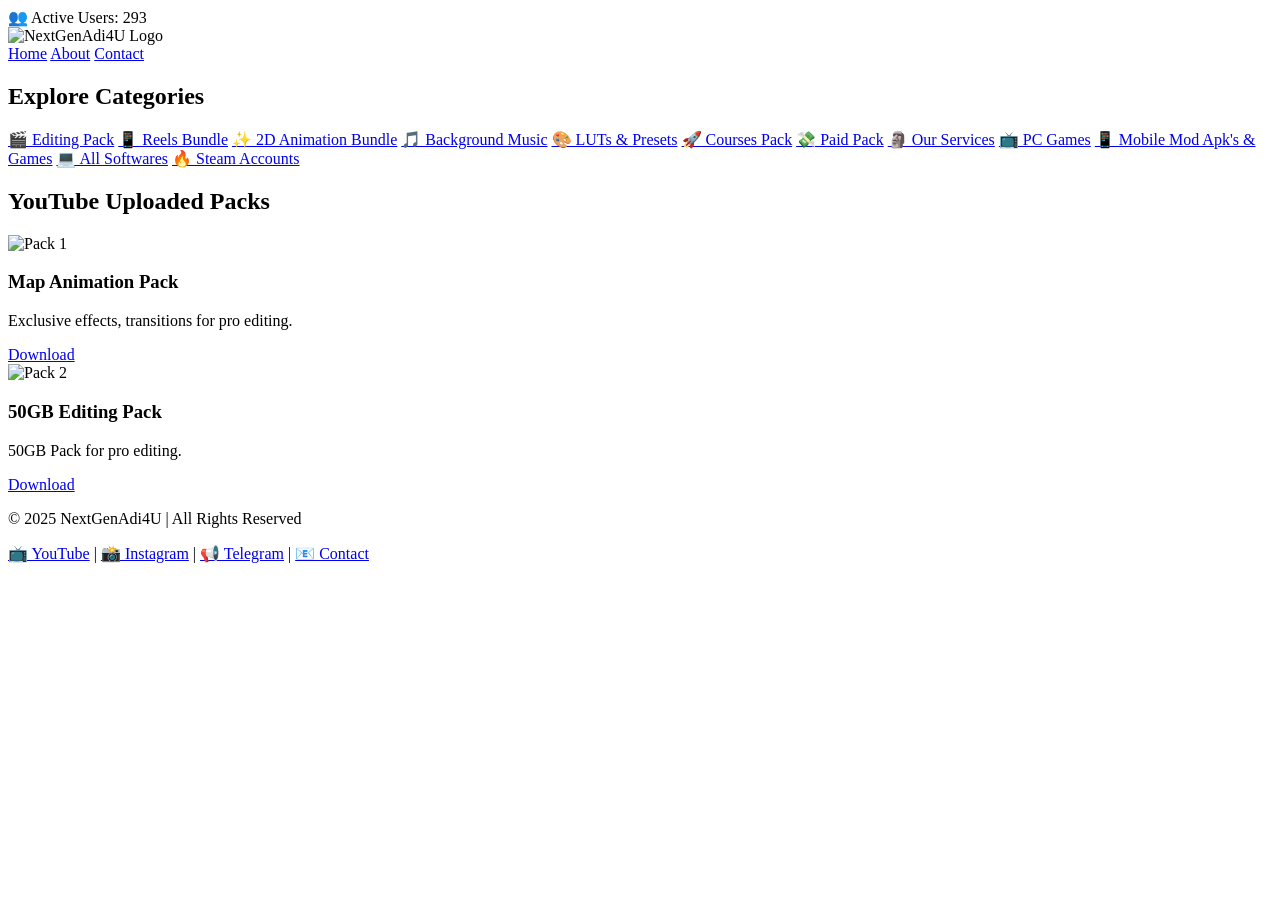
==== index.html @ 2365fe6e "Update index.html" ====
<!DOCTYPE html>
<html lang="en">
<head>
  <meta charset="UTF-8">
  <meta name="viewport" content="width=device-width, initial-scale=1.0">
  <title>NextGenAdi4U</title>
  <link rel="stylesheet" href="style.css">

  <script async src="https://pagead2.googlesyndication.com/pagead/js/adsbygoogle.js?client=ca-pub-6262033771925685"
     crossorigin="anonymous"></script>
</head>
<body>
  <!-- ===== HEADER ===== -->
  <header>
    <div class="header-left">
      👥 Active Users: <span id="activeCount">0</span>
    </div>

    <div class="header-center">
      <img src="header1.png" alt="NextGenAdi4U Logo" class="logo">
    </div>

    <nav class="header-right">
      <a href="index.html">Home</a>
      <a href="about.html">About</a>
      <a href="contact.html">Contact</a>
    </nav>
  </header>

  <!-- ===== CATEGORIES ===== -->
  <section class="categories">
    <h2>Explore Categories</h2>
    <div class="category-grid">
      <a href="editing-pack.html" class="category-card">🎬 Editing Pack</a>
      <a href="reels-pack.html" class="category-card">📱 Reels Bundle</a>
      <a href="animation-pack.html" class="category-card">✨ 2D Animation Bundle</a>
      <a href="music-pack.html" class="category-card">🎵 Background Music</a>
      <a href="luts-presets.html" class="category-card">🎨 LUTs & Presets</a>
      <a href="courses-pack.html" class="category-card">🚀 Courses Pack</a>
      <a href="paid-pack.html" class="category-card">💸 Paid Pack</a>
      <a href="our-pack.html" class="category-card">🗿 Our Services</a>
      <a href="games-pack.html" class="category-card">📺 PC Games</a>
      <a href="game-pack.html" class="category-card">📱 Mobile Mod Apk's & Games</a>
      <a href="software-pack.html" class="category-card">💻 All Softwares</a>
      <a href="steam-account.html" class="category-card">🔥 Steam Accounts</a>
    </div>
  </section>

  <!-- ===== YOUTUBE PACKS ===== -->
 <!-- ===== YOUTUBE PACKS ===== -->
<section class="bundle-item">
  <h2>YouTube Uploaded Packs</h2>
  <div class="yt-pack-side">
    <!-- Pack 1 -->
    <div class="bundle-item">
      <img src="mappack.jpg" alt="Pack 1">
      <h3>Map Animation Pack</h3>
      <p>Exclusive effects, transitions for pro editing.</p>
      <a href="https://sub4unlock.com/SL/1659362" 
         class="download-btn" target="_blank">Download</a>
    </div>

    <!-- Pack 2 -->
    <div class="bundle-item">
      <img src="50gb.jpg" alt="Pack 2">
      <h3>50GB Editing Pack</h3>
      <p>50GB Pack for pro editing.</p>
      <a href="https://sub4unlock.com/SL/1660173" 
         class="download-btn" target="_blank">Download</a>
    </div>
  </div>
</section>

      </div>
    </div>
  </section>

  <!-- ===== FOOTER ===== -->
  <footer>
    <p>© 2025 NextGenAdi4U | All Rights Reserved</p>
    <p>
      <a href="https://www.youtube.com/channel/UCMU5aIURKAtlQIHoqo0nYQQ" target="_blank">📺 YouTube</a> |
      <a href="https://www.instagram.com/_rise.everyday?igsh=bGN5N3pkbWdkZjhl&utm_source=qr" target="_blank">📸 Instagram</a> |
      <a href="https://t.me/+SQxLnfSsx69mM2I1" target="_blank">📢 Telegram</a> |
      <a href="mailto:nextgen.adi4u@gmail.com">📧 Contact</a>
    </p>
  </footer>

  <!-- ===== SCRIPT ===== -->
  <script>
    // Random active users counter (demo purpose)
    function updateActiveUsers() {
      let randomUsers = Math.floor(Math.random() * 200) + 120;
      document.getElementById("activeCount").innerText = randomUsers;
    }
    updateActiveUsers();
    setInterval(updateActiveUsers, 5000);
  </script>
</body>
</html>
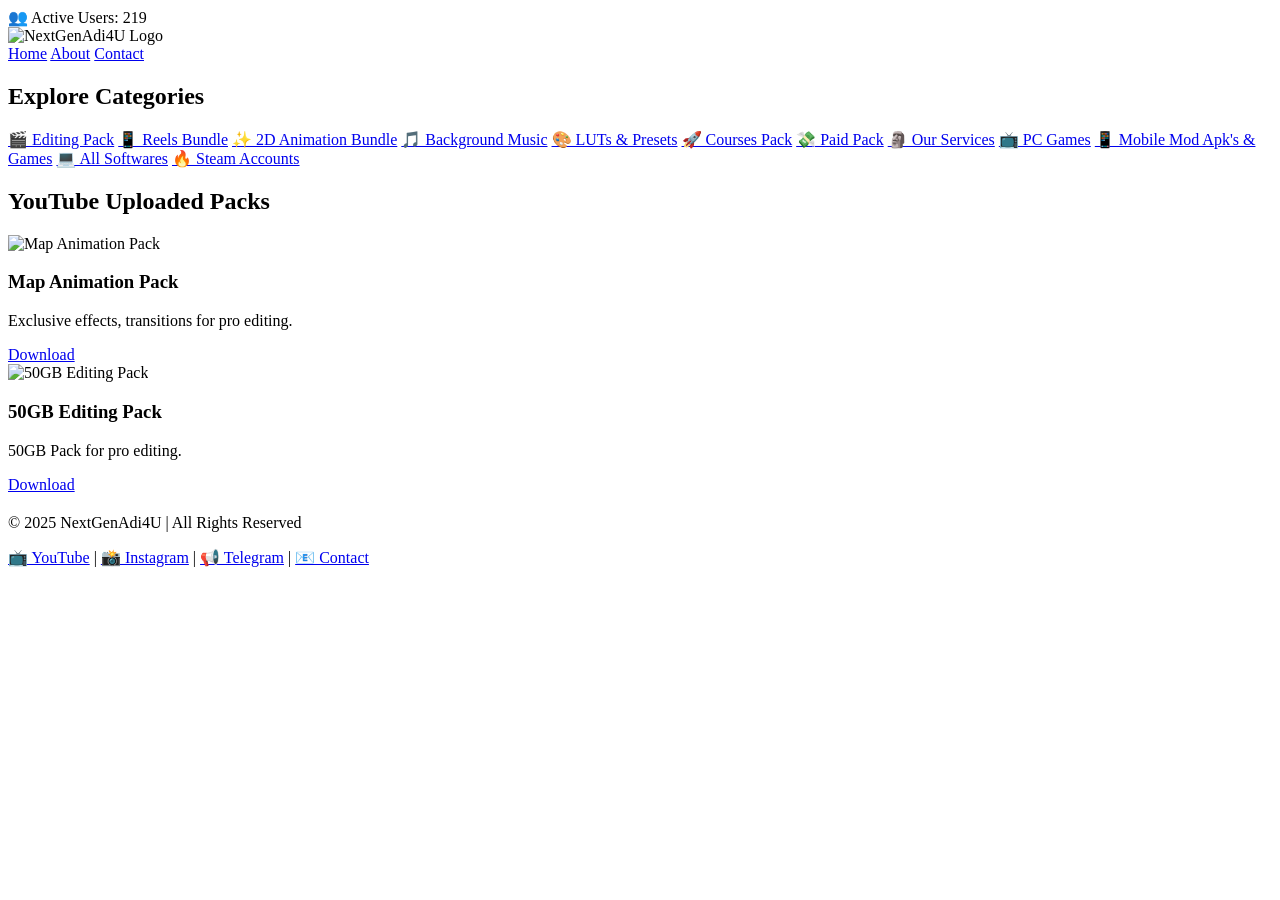
==== commit cc2563e8: "Update index.html" ====
--- a/index.html
+++ b/index.html
@@ -6,10 +6,14 @@
   <title>NextGenAdi4U</title>
   <link rel="stylesheet" href="style.css">
 
-  <script async src="https://pagead2.googlesyndication.com/pagead/js/adsbygoogle.js?client=ca-pub-6262033771925685"
-     crossorigin="anonymous"></script>
+  <!-- ===== Google AdSense ===== -->
+  <script async
+    src="https://pagead2.googlesyndication.com/pagead/js/adsbygoogle.js?client=ca-pub-6262033771925685"
+    crossorigin="anonymous"></script>
 </head>
+
 <body>
+
   <!-- ===== HEADER ===== -->
   <header>
     <div class="header-left">
@@ -46,34 +50,58 @@
     </div>
   </section>
 
+  <!-- ===== AdSense Ad After Categories ===== -->
+  <div style="text-align:center; margin:20px 0;">
+    <ins class="adsbygoogle"
+         style="display:block"
+         data-ad-client="ca-pub-6262033771925685"
+         data-ad-slot="1234567890"
+         data-ad-format="auto"
+         data-full-width-responsive="true"></ins>
+    <script>
+      (adsbygoogle = window.adsbygoogle || []).push({});
+    </script>
+  </div>
+
   <!-- ===== YOUTUBE PACKS ===== -->
- <!-- ===== YOUTUBE PACKS ===== -->
-<section class="bundle-item">
-  <h2>YouTube Uploaded Packs</h2>
-  <div class="yt-pack-side">
-    <!-- Pack 1 -->
-    <div class="bundle-item">
-      <img src="mappack.jpg" alt="Pack 1">
-      <h3>Map Animation Pack</h3>
-      <p>Exclusive effects, transitions for pro editing.</p>
-      <a href="https://sub4unlock.com/SL/1659362" 
-         class="download-btn" target="_blank">Download</a>
-    </div>
+  <section class="bundle-item">
+    <h2>YouTube Uploaded Packs</h2>
 
-    <!-- Pack 2 -->
-    <div class="bundle-item">
-      <img src="50gb.jpg" alt="Pack 2">
-      <h3>50GB Editing Pack</h3>
-      <p>50GB Pack for pro editing.</p>
-      <a href="https://sub4unlock.com/SL/1660173" 
-         class="download-btn" target="_blank">Download</a>
-    </div>
-  </div>
-</section>
+    <div class="yt-pack-side">
 
+      <!-- Pack 1 -->
+      <div class="bundle-item">
+        <img src="mappack.jpg" alt="Map Animation Pack">
+        <h3>Map Animation Pack</h3>
+        <p>Exclusive effects, transitions for pro editing.</p>
+        <a href="https://sub4unlock.com/SL/1659362"
+           class="download-btn" target="_blank">Download</a>
       </div>
+
+      <!-- Pack 2 -->
+      <div class="bundle-item">
+        <img src="50gb.jpg" alt="50GB Editing Pack">
+        <h3>50GB Editing Pack</h3>
+        <p>50GB Pack for pro editing.</p>
+        <a href="https://sub4unlock.com/SL/1660173"
+           class="download-btn" target="_blank">Download</a>
+      </div>
+
     </div>
   </section>
+
+  <!-- ===== Footer Ad ===== -->
+  <div style="text-align:center; margin:20px 0;">
+    <ins class="adsbygoogle"
+         style="display:block"
+         data-ad-client="ca-pub-6262033771925685"
+         data-ad-slot="1234567890"
+         data-ad-format="auto"
+         data-full-width-responsive="true"></ins>
+    <script>
+      (adsbygoogle = window.adsbygoogle || []).push({});
+    </script>
+  </div>
 
   <!-- ===== FOOTER ===== -->
   <footer>
@@ -88,7 +116,6 @@
 
   <!-- ===== SCRIPT ===== -->
   <script>
-    // Random active users counter (demo purpose)
     function updateActiveUsers() {
       let randomUsers = Math.floor(Math.random() * 200) + 120;
       document.getElementById("activeCount").innerText = randomUsers;
@@ -96,19 +123,6 @@
     updateActiveUsers();
     setInterval(updateActiveUsers, 5000);
   </script>
+
 </body>
 </html>
-
-
-
-
-
-
-
-
-
-
-
-
-
-
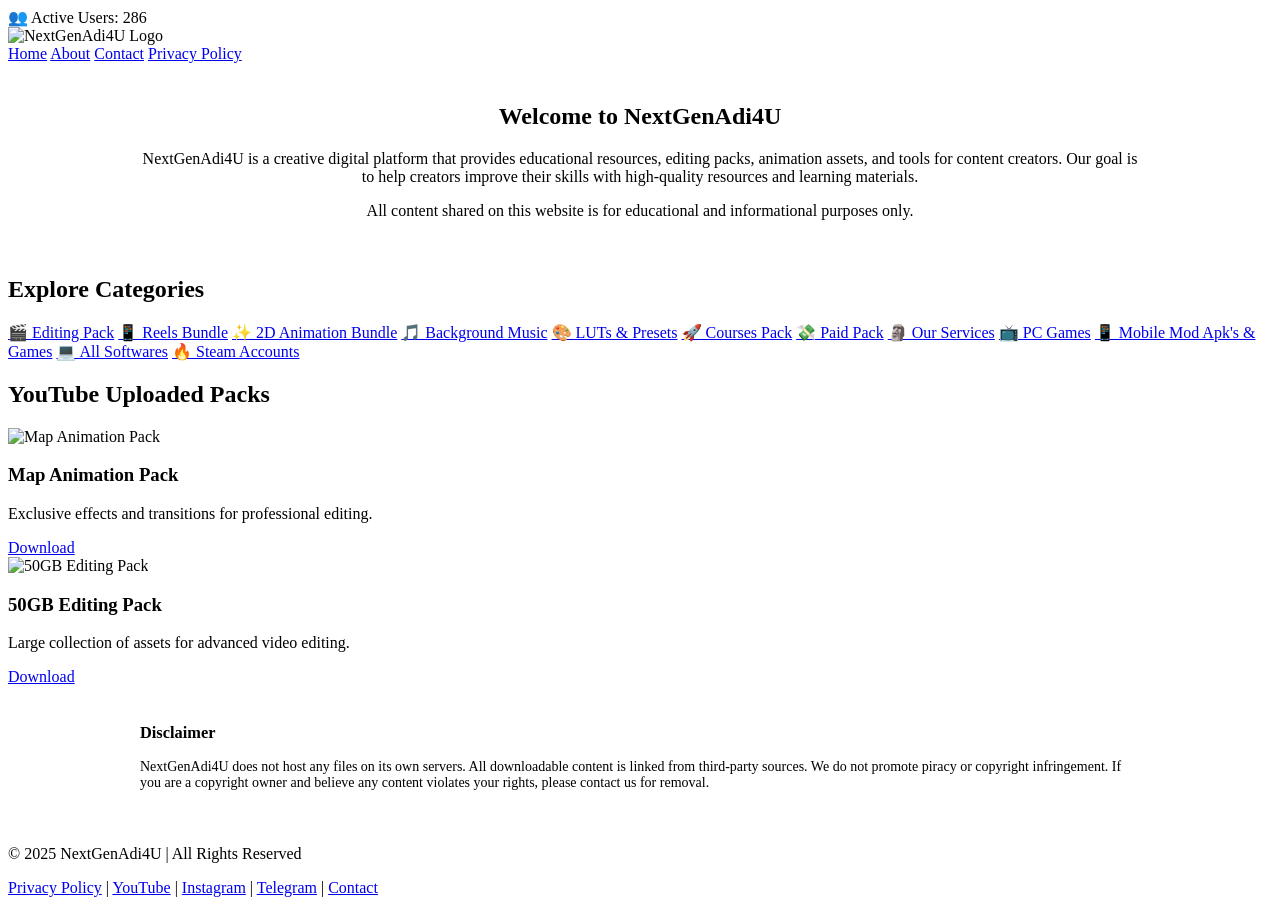
==== commit 8412cabc: "Update index.html" ====
--- a/index.html
+++ b/index.html
@@ -28,8 +28,24 @@
       <a href="index.html">Home</a>
       <a href="about.html">About</a>
       <a href="contact.html">Contact</a>
+      <a href="privacy-policy.html">Privacy Policy</a>
     </nav>
   </header>
+
+  <!-- ===== INTRO TEXT (VERY IMPORTANT FOR ADSENSE) ===== -->
+  <section style="padding:20px; max-width:1000px; margin:auto; text-align:center;">
+    <h1>Welcome to NextGenAdi4U</h1>
+    <p>
+      NextGenAdi4U is a creative digital platform that provides educational
+      resources, editing packs, animation assets, and tools for content creators.
+      Our goal is to help creators improve their skills with high-quality resources
+      and learning materials.
+    </p>
+    <p>
+      All content shared on this website is for educational and informational
+      purposes only.
+    </p>
+  </section>
 
   <!-- ===== CATEGORIES ===== -->
   <section class="categories">
@@ -69,20 +85,18 @@
 
     <div class="yt-pack-side">
 
-      <!-- Pack 1 -->
       <div class="bundle-item">
         <img src="mappack.jpg" alt="Map Animation Pack">
         <h3>Map Animation Pack</h3>
-        <p>Exclusive effects, transitions for pro editing.</p>
+        <p>Exclusive effects and transitions for professional editing.</p>
         <a href="https://sub4unlock.com/SL/1659362"
            class="download-btn" target="_blank">Download</a>
       </div>
 
-      <!-- Pack 2 -->
       <div class="bundle-item">
         <img src="50gb.jpg" alt="50GB Editing Pack">
         <h3>50GB Editing Pack</h3>
-        <p>50GB Pack for pro editing.</p>
+        <p>Large collection of assets for advanced video editing.</p>
         <a href="https://sub4unlock.com/SL/1660173"
            class="download-btn" target="_blank">Download</a>
       </div>
@@ -90,7 +104,18 @@
     </div>
   </section>
 
-  <!-- ===== Footer Ad ===== -->
+  <!-- ===== DISCLAIMER ===== -->
+  <section style="padding:20px; max-width:1000px; margin:auto; font-size:14px;">
+    <h3>Disclaimer</h3>
+    <p>
+      NextGenAdi4U does not host any files on its own servers. All downloadable
+      content is linked from third-party sources. We do not promote piracy or
+      copyright infringement. If you are a copyright owner and believe any content
+      violates your rights, please contact us for removal.
+    </p>
+  </section>
+
+  <!-- ===== FOOTER AD ===== -->
   <div style="text-align:center; margin:20px 0;">
     <ins class="adsbygoogle"
          style="display:block"
@@ -107,10 +132,11 @@
   <footer>
     <p>© 2025 NextGenAdi4U | All Rights Reserved</p>
     <p>
-      <a href="https://www.youtube.com/channel/UCMU5aIURKAtlQIHoqo0nYQQ" target="_blank">📺 YouTube</a> |
-      <a href="https://www.instagram.com/_rise.everyday?igsh=bGN5N3pkbWdkZjhl&utm_source=qr" target="_blank">📸 Instagram</a> |
-      <a href="https://t.me/+SQxLnfSsx69mM2I1" target="_blank">📢 Telegram</a> |
-      <a href="mailto:nextgen.adi4u@gmail.com">📧 Contact</a>
+      <a href="privacy-policy.html">Privacy Policy</a> |
+      <a href="https://www.youtube.com/channel/UCMU5aIURKAtlQIHoqo0nYQQ" target="_blank">YouTube</a> |
+      <a href="https://www.instagram.com/_rise.everyday" target="_blank">Instagram</a> |
+      <a href="https://t.me/+SQxLnfSsx69mM2I1" target="_blank">Telegram</a> |
+      <a href="mailto:nextgen.adi4u@gmail.com">Contact</a>
     </p>
   </footer>
 
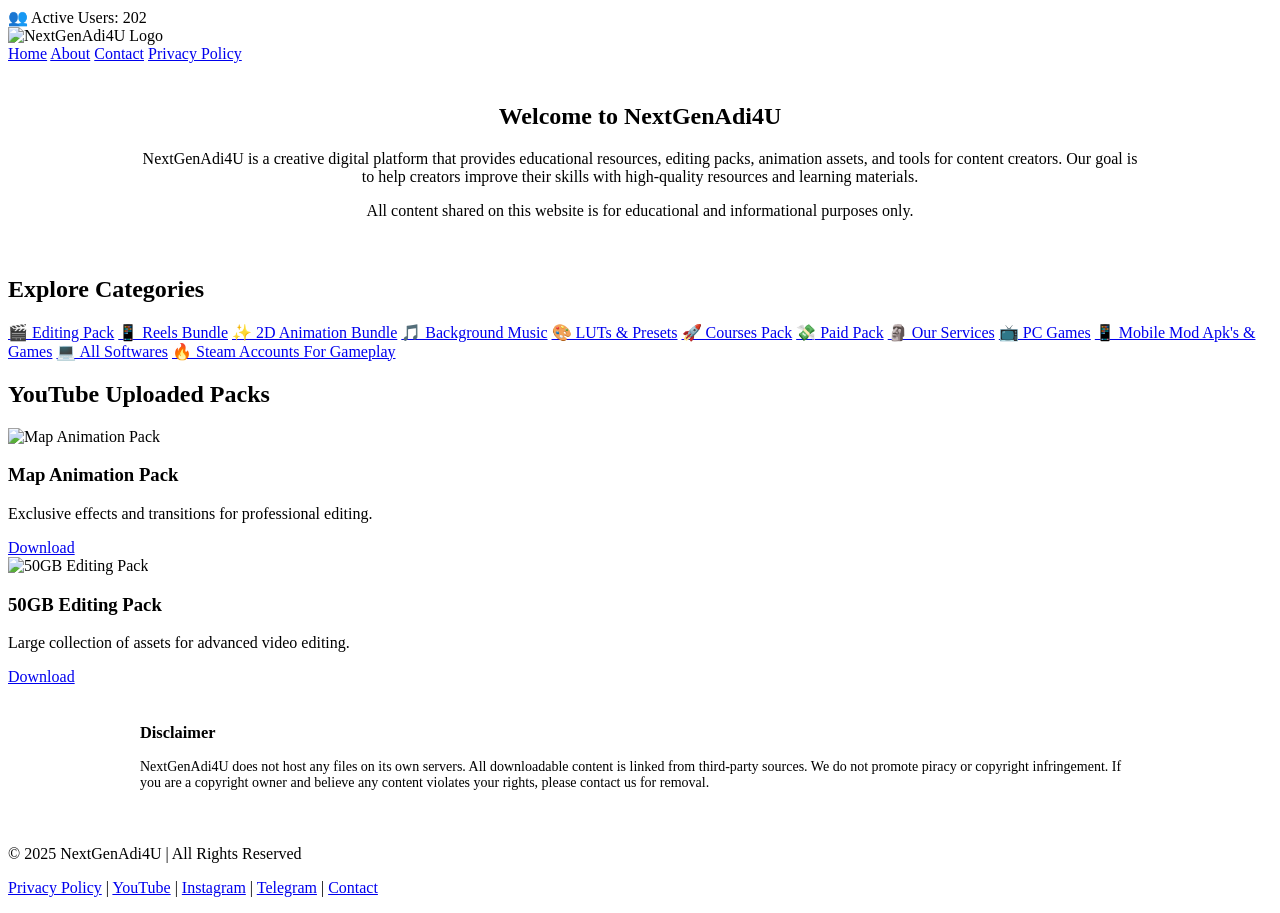
==== commit 35657fe1: "Update index.html" ====
--- a/index.html
+++ b/index.html
@@ -62,7 +62,7 @@
       <a href="games-pack.html" class="category-card">📺 PC Games</a>
       <a href="game-pack.html" class="category-card">📱 Mobile Mod Apk's & Games</a>
       <a href="software-pack.html" class="category-card">💻 All Softwares</a>
-      <a href="steam-account.html" class="category-card">🔥 Steam Accounts</a>
+      <a href="steam-account.html" class="category-card">🔥 Steam Accounts For Gameplay</a>
     </div>
   </section>
 
@@ -152,3 +152,4 @@
 
 </body>
 </html>
+
